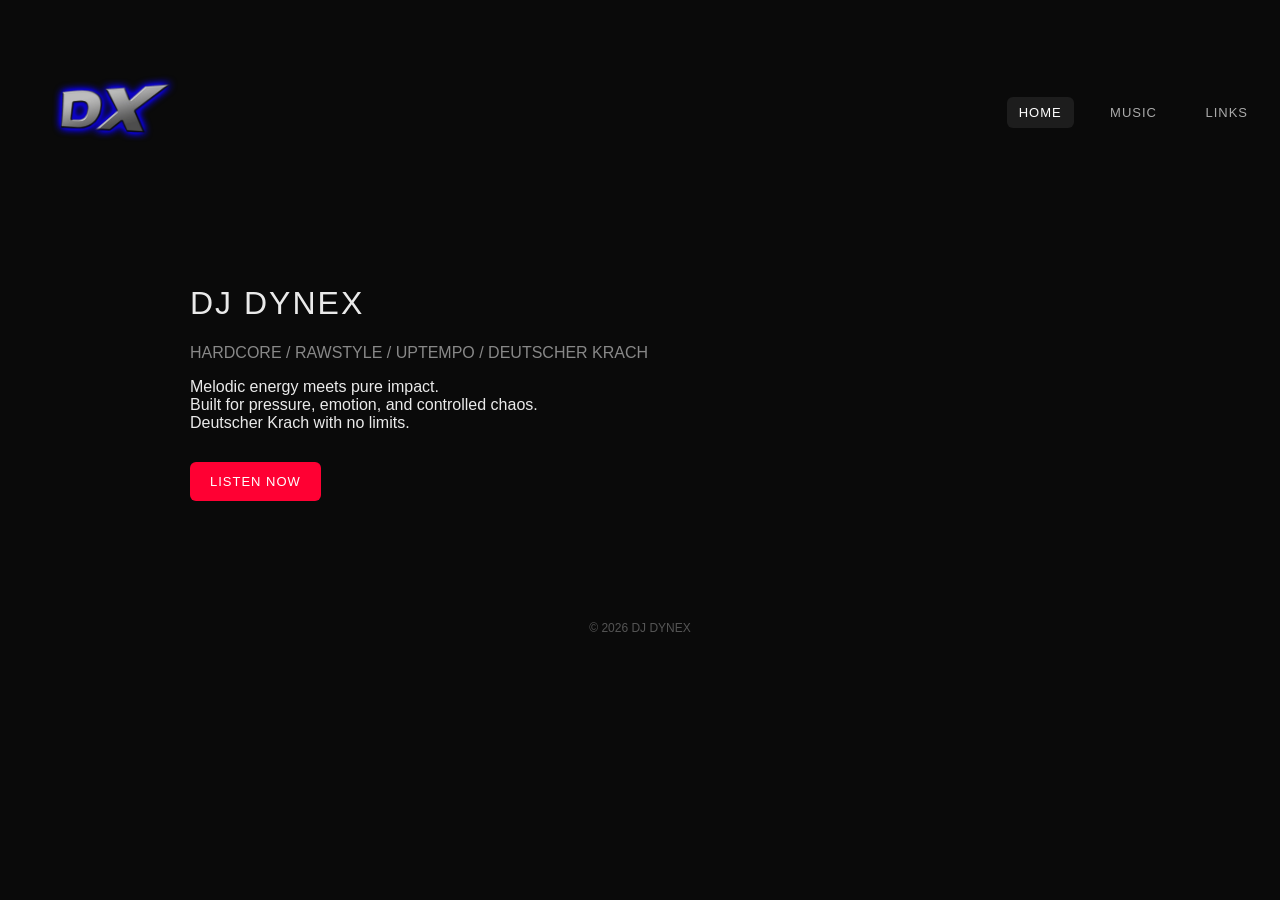
==== index.html @ 182c3f6e "Add files via upload" ====
<!DOCTYPE html>
<html>
<head>
  <title>DJ DYNEX</title>
  <link rel="stylesheet" href="style.css">
</head>

<body>

<div class="nav">
  <a href="index.html">
    <img src="logo.png" class="logo">
  </a>

  <div class="nav-links">
    <a href="index.html" class="active">HOME</a>
    <a href="music.html">MUSIC</a>
    <a href="links.html">LINKS</a>
  </div>
</div>

<div class="container">

  <h1>DJ DYNEX</h1>

  <p style="color:#888;">
    HARDCORE / RAWSTYLE / UPTEMPO / DEUTSCHER KRACH
  </p>

  <p>
    Melodic energy meets pure impact.<br>
    Built for pressure, emotion, and controlled chaos.<br>
    Deutscher Krach with no limits.
  </p>

  <div style="margin-top:30px;">
    <a href="music.html" class="cta">LISTEN NOW</a>
  </div>

</div>

<div class="footer">
  © 2026 DJ DYNEX
</div>

</body>
</html>
---- style.css ----
body {
  margin: 0;
  font-family: Arial, sans-serif;
  background: #0a0a0a;
  color: #eaeaea;
}

/* NAVBAR */
.nav {
  display: flex;
  justify-content: space-between;
  align-items: center;
  padding: 20px;
}

.logo {
  width: 180px;
  cursor: pointer;
}

.nav-links a {
  color: #aaa;
  text-decoration: none;
  margin-left: 20px;
  font-size: 13px;
  letter-spacing: 1px;
  padding: 8px 12px;
  border-radius: 6px;
  transition: 0.2s;
}

.nav-links a:hover {
  color: #fff;
  background: rgba(255, 255, 255, 0.05);
}

.active {
  color: #fff !important;
  background: rgba(255, 255, 255, 0.08);
}

/* CONTAINER */
.container {
  max-width: 900px;
  margin: 0 auto;
  padding: 40px 20px;
}

/* HEADINGS */
h1, h2 {
  font-weight: normal;
  letter-spacing: 2px;
}

/* CTA BUTTON */
.cta {
  display: inline-block;
  padding: 12px 20px;
  background: #ff0033;
  color: white;
  text-decoration: none;
  font-size: 13px;
  letter-spacing: 1px;
  border-radius: 6px;
  transition: 0.2s;
}

.cta:hover {
  background: #ff1a4d;
  box-shadow: 0 0 15px rgba(255, 0, 50, 0.4);
}

/* PLAYER */
.player {
  margin-top: 30px;
}

iframe {
  width: 100%;
  height: 300px;
  border: none;
  border-radius: 12px;
  box-shadow: 0 0 25px rgba(255, 0, 50, 0.15);
}

/* LINKS */
.link-item {
  display: flex;
  align-items: center;
  gap: 15px;
  padding: 15px;
  border: 1px solid #222;
  margin-bottom: 10px;
  text-decoration: none;
  color: #ccc;
  transition: 0.2s;
}

.link-item img {
  width: 22px;
  height: 22px;
  filter: invert(1) brightness(0.9);
}

.link-item:hover {
  color: #fff;
  background: rgba(255, 0, 50, 0.05);
}

/* Platform hover colors */
.link-item:nth-child(1):hover { border-color: #ff5500; }
.link-item:nth-child(2):hover { border-color: #1db954; }
.link-item:nth-child(3):hover { border-color: #fa233b; }
.link-item:nth-child(4):hover { border-color: #888; }

/* FOOTER */
.footer {
  text-align: center;
  margin-top: 80px;
  font-size: 12px;
  color: #555;
}
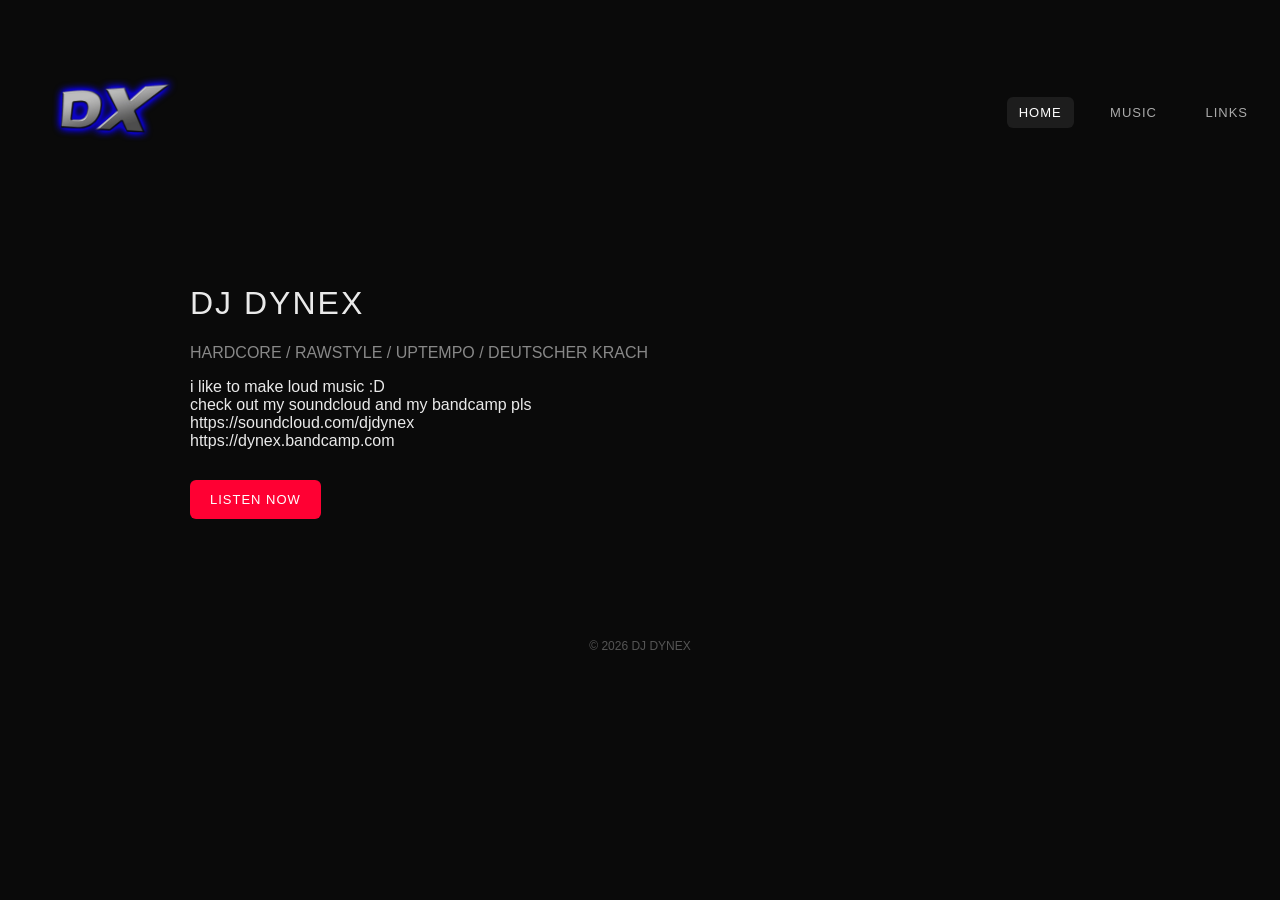
==== commit e316a0be: "Update index.html" ====
--- a/index.html
+++ b/index.html
@@ -28,9 +28,10 @@
   </p>
 
   <p>
-    Melodic energy meets pure impact.<br>
-    Built for pressure, emotion, and controlled chaos.<br>
-    Deutscher Krach with no limits.
+    i like to make loud music :D<br>
+    check out my soundcloud and my bandcamp pls <br>
+    https://soundcloud.com/djdynex <br>
+    https://dynex.bandcamp.com
   </p>
 
   <div style="margin-top:30px;">
@@ -44,4 +45,4 @@
 </div>
 
 </body>
-</html>+</html>
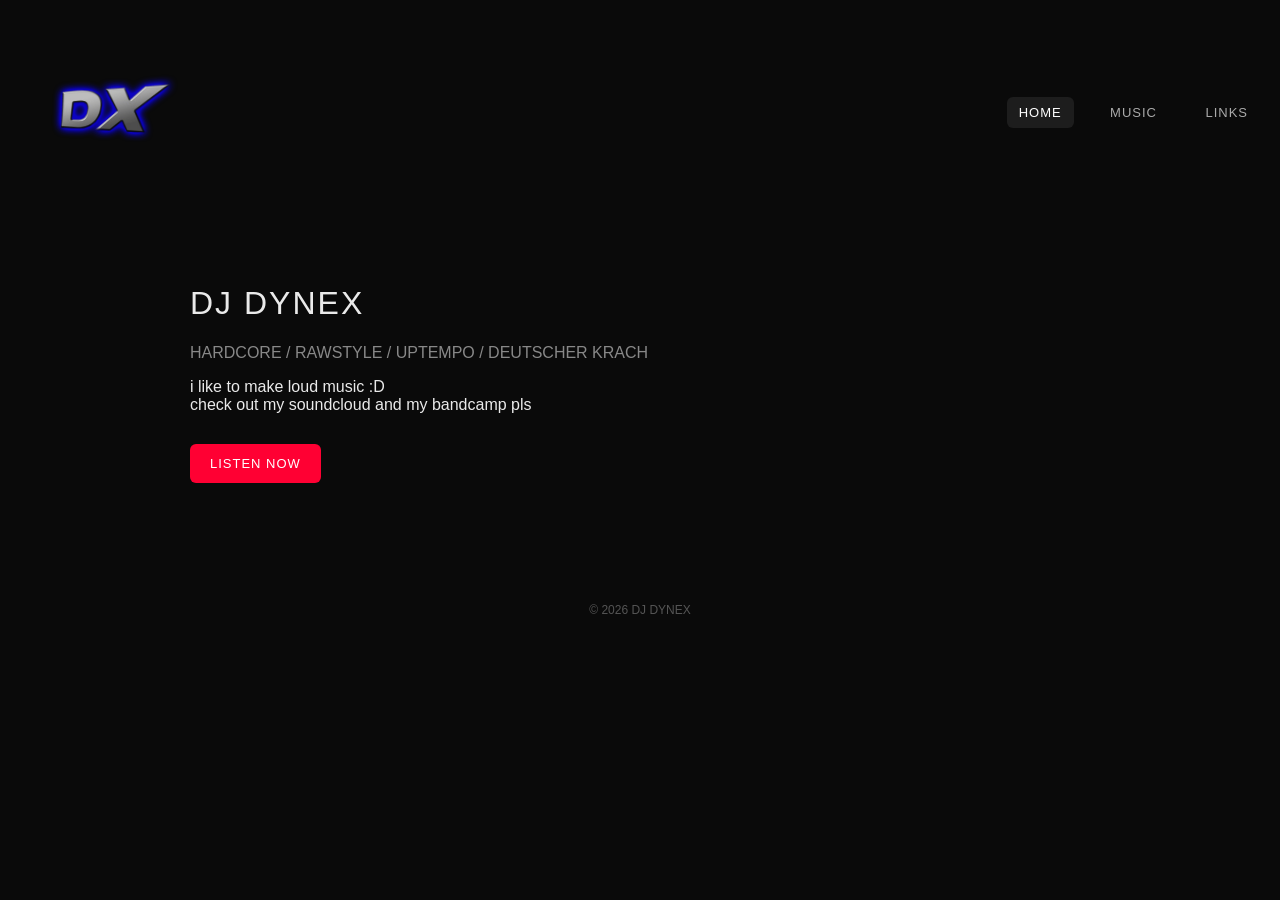
==== commit 5a73705a: "Update index.html" ====
--- a/index.html
+++ b/index.html
@@ -30,8 +30,6 @@
   <p>
     i like to make loud music :D<br>
     check out my soundcloud and my bandcamp pls <br>
-    https://soundcloud.com/djdynex <br>
-    https://dynex.bandcamp.com
   </p>
 
   <div style="margin-top:30px;">
